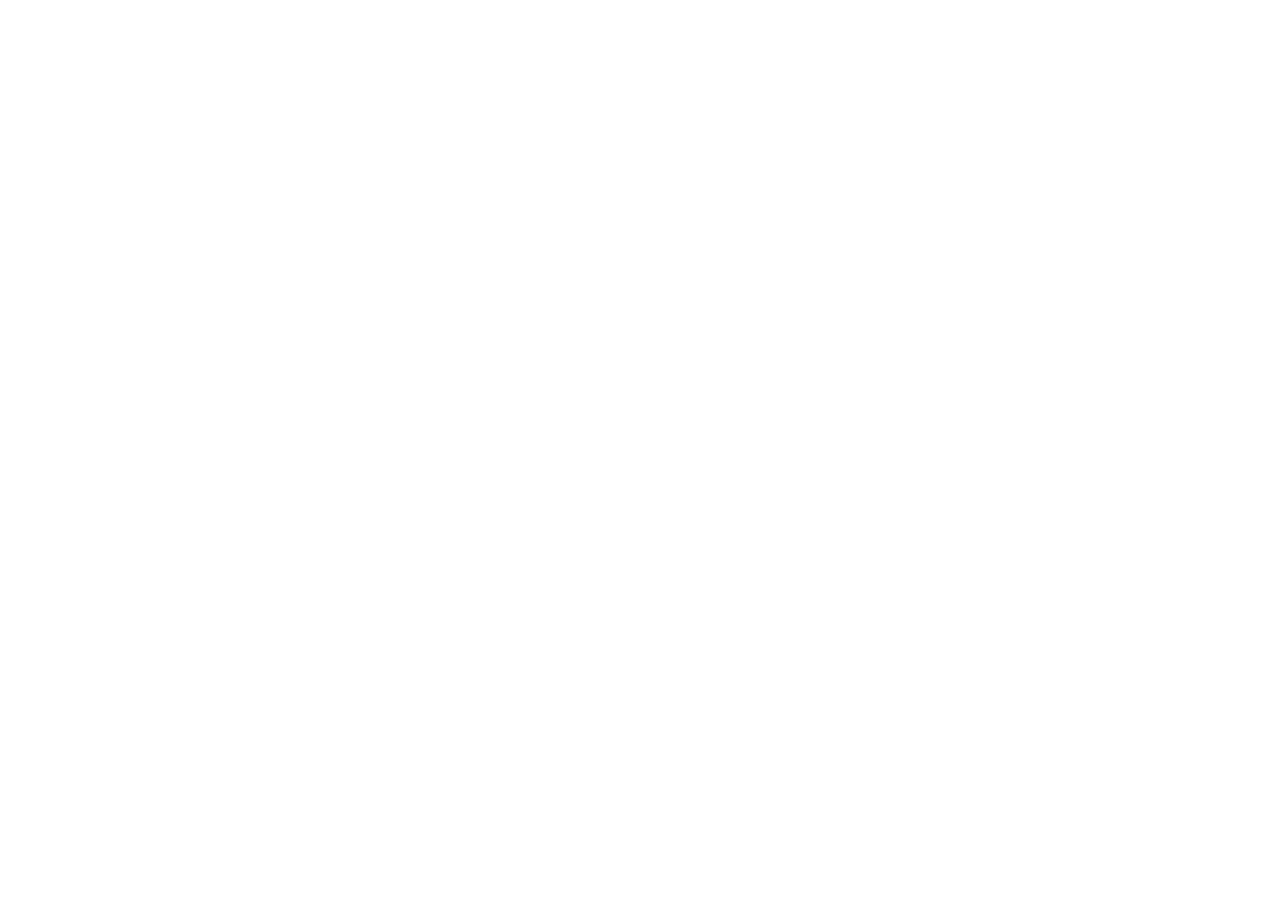
==== index.html @ 7524ba83 "version 1" ====
<!DOCTYPE html>
<html lang="en">
<head>
  <meta charset="UTF-8">
  <meta name="viewport" content="width=device-width, initial-scale=1.0">
  <title>Document</title>
  <link rel="stylesheet" href="css/main.css">
</head>
<body>
  
</body>
</html>
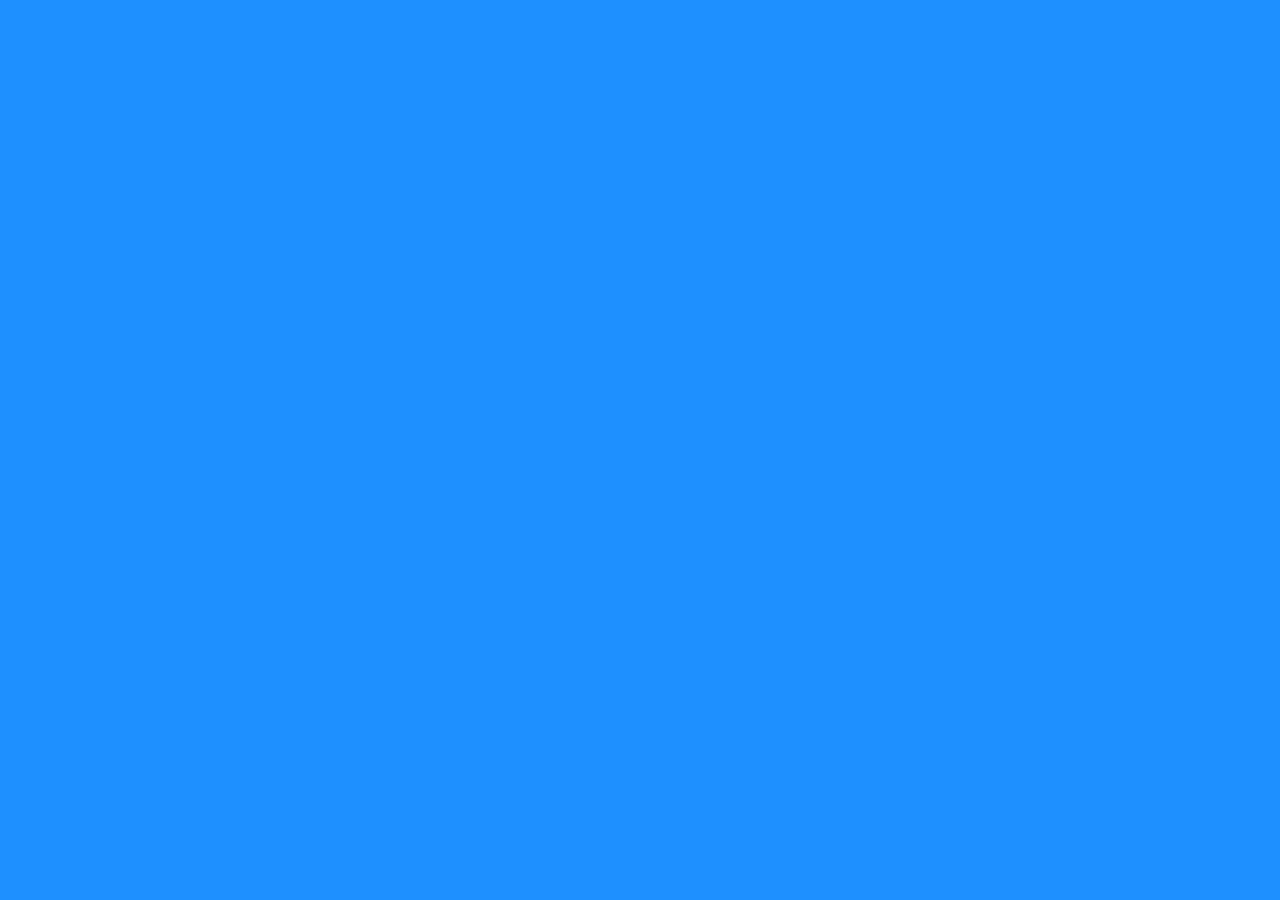
==== commit b0020094: "version 2" ====
--- a/index.html
+++ b/index.html
@@ -7,6 +7,6 @@
   <link rel="stylesheet" href="css/main.css">
 </head>
 <body>
-  
+  <header></header>
 </body>
 </html>
--- a/css/main.css
+++ b/css/main.css
@@ -0,0 +1,10 @@
+* {
+    margin: 0;
+    padding: 0;
+    box-sizing: border-box;
+}
+
+header {
+    height: 100vh;
+    background: dodgerblue;
+}
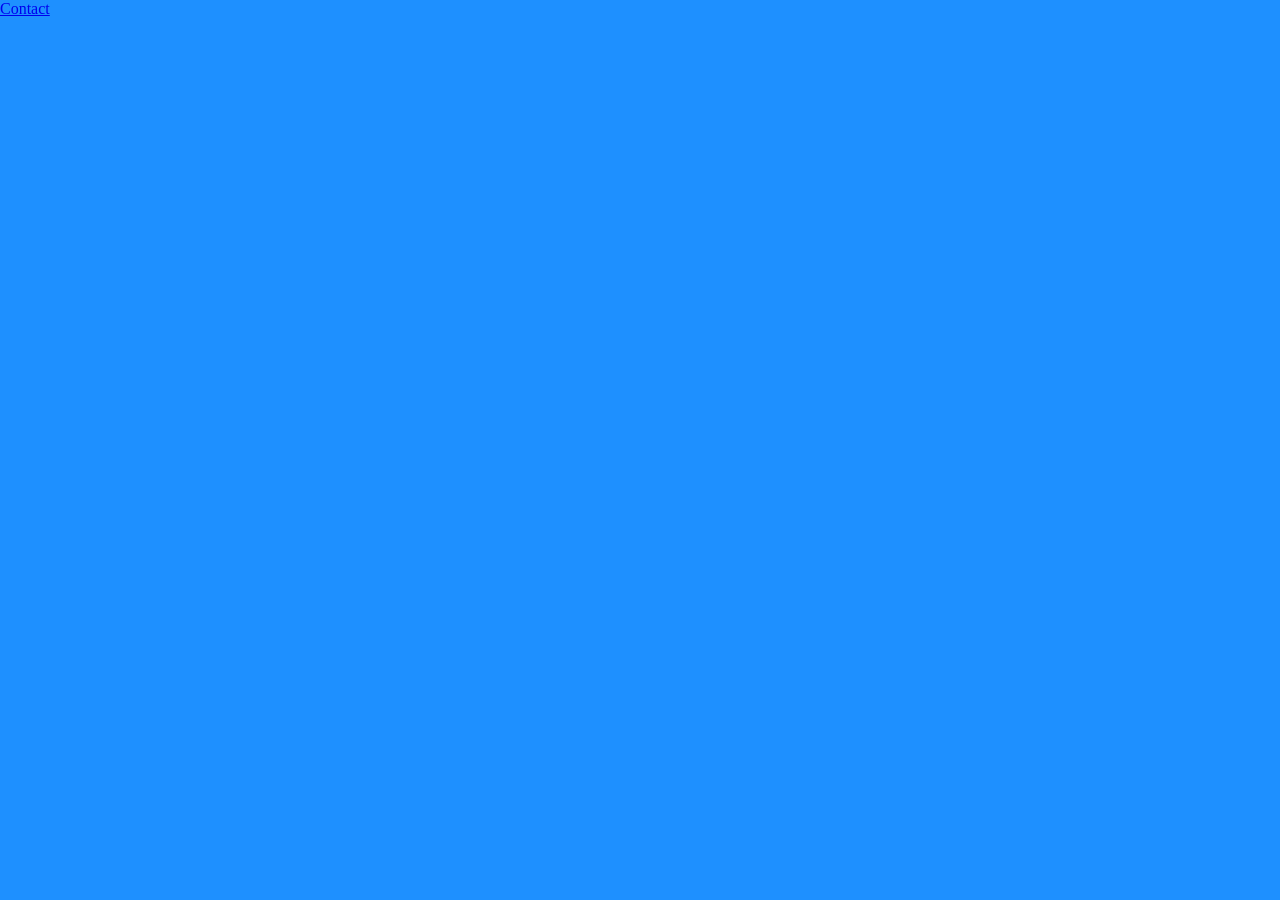
==== commit 46dd58f5: "add contact" ====
--- a/index.html
+++ b/index.html
@@ -7,6 +7,8 @@
   <link rel="stylesheet" href="css/main.css">
 </head>
 <body>
-  <header></header>
+  <header>
+    <a href="contact.html">Contact</a>
+  </header>
 </body>
 </html>
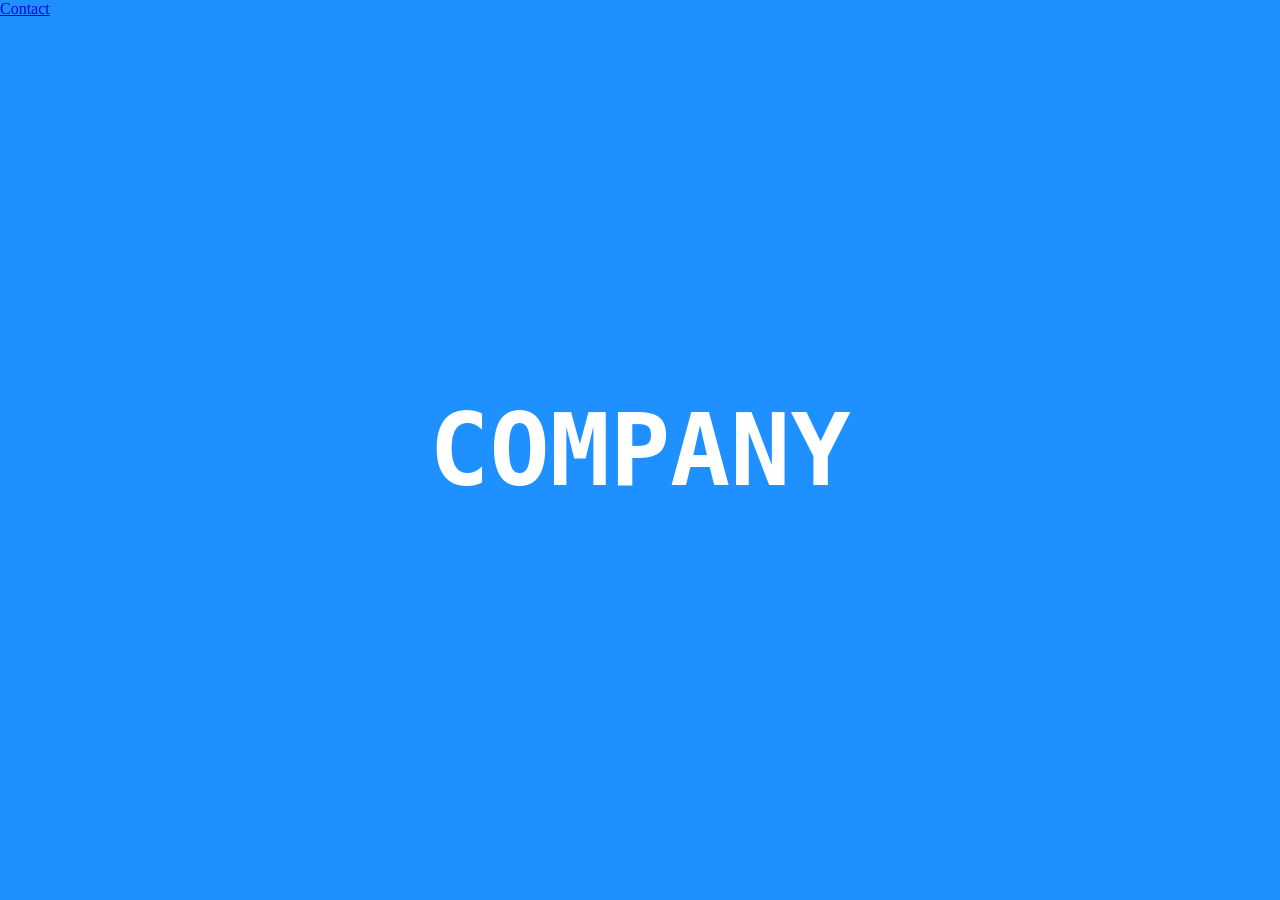
==== commit b01864c6: "mod css and html" ====
--- a/index.html
+++ b/index.html
@@ -9,6 +9,7 @@
 <body>
   <header>
     <a href="contact.html">Contact</a>
+    <h1>COmpany</h1>
   </header>
 </body>
 </html>
--- a/css/main.css
+++ b/css/main.css
@@ -7,4 +7,15 @@
 header {
     height: 100vh;
     background: dodgerblue;
+}
+
+h1 {
+    position: absolute;
+    top: 50%;
+    left: 50%;
+    text-transform: uppercase;
+    font-family: monospace;
+    font-size: 100px;
+    transform: translate(-50%, -50%);
+    color: #fff;
 }
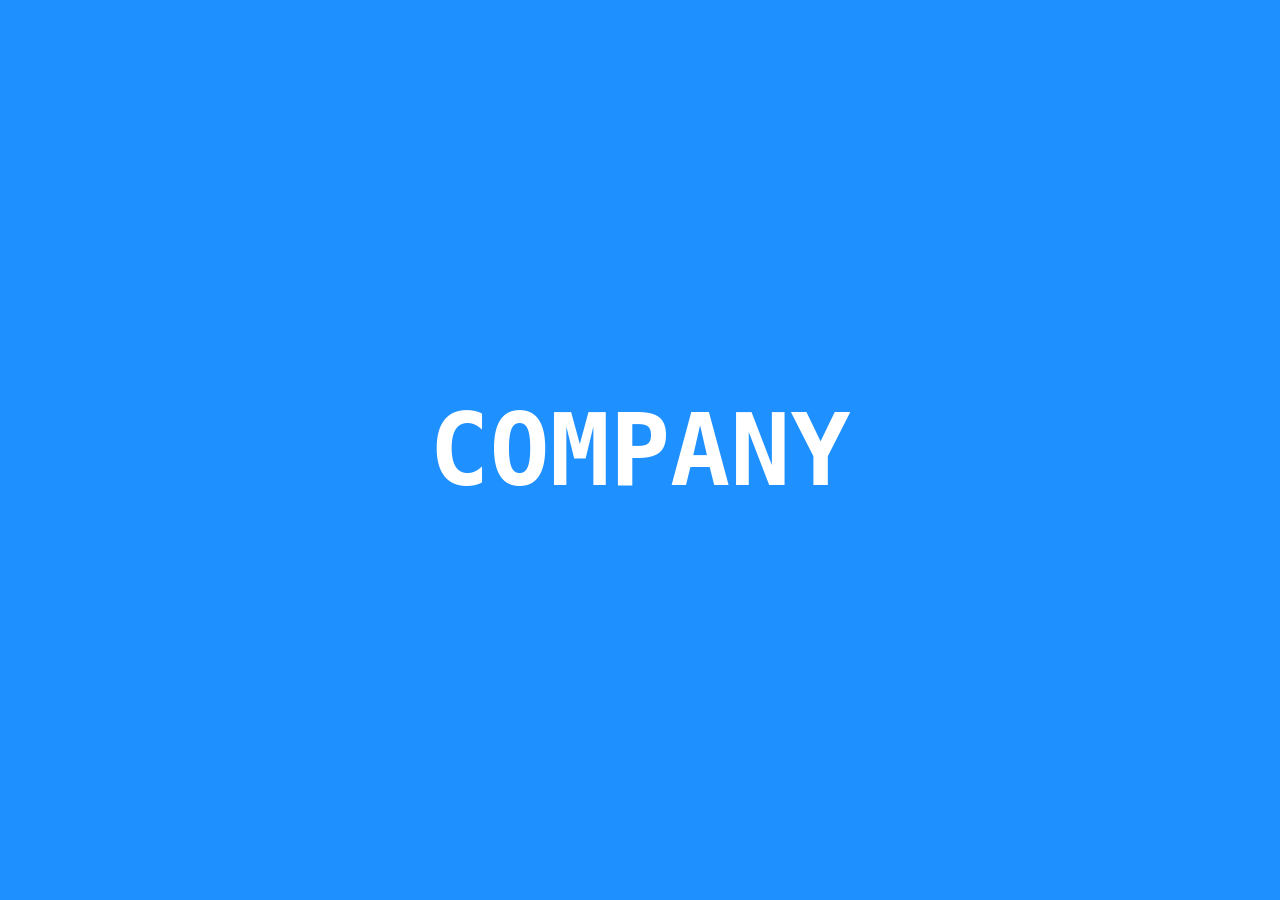
==== commit b658bd4f: "new games" ====
--- a/index.html
+++ b/index.html
@@ -8,8 +8,7 @@
 </head>
 <body>
   <header>
-    <a href="contact.html">Contact</a>
-    <h1>COmpany</h1>
+    <h1>Company</h1>
   </header>
 </body>
 </html>
--- a/css/main.css
+++ b/css/main.css
@@ -7,15 +7,14 @@
 header {
     height: 100vh;
     background: dodgerblue;
+    display: flex;
+    justify-content: center;
+    align-items: center;
 }
 
 h1 {
-    position: absolute;
-    top: 50%;
-    left: 50%;
     text-transform: uppercase;
     font-family: monospace;
     font-size: 100px;
-    transform: translate(-50%, -50%);
     color: #fff;
 }
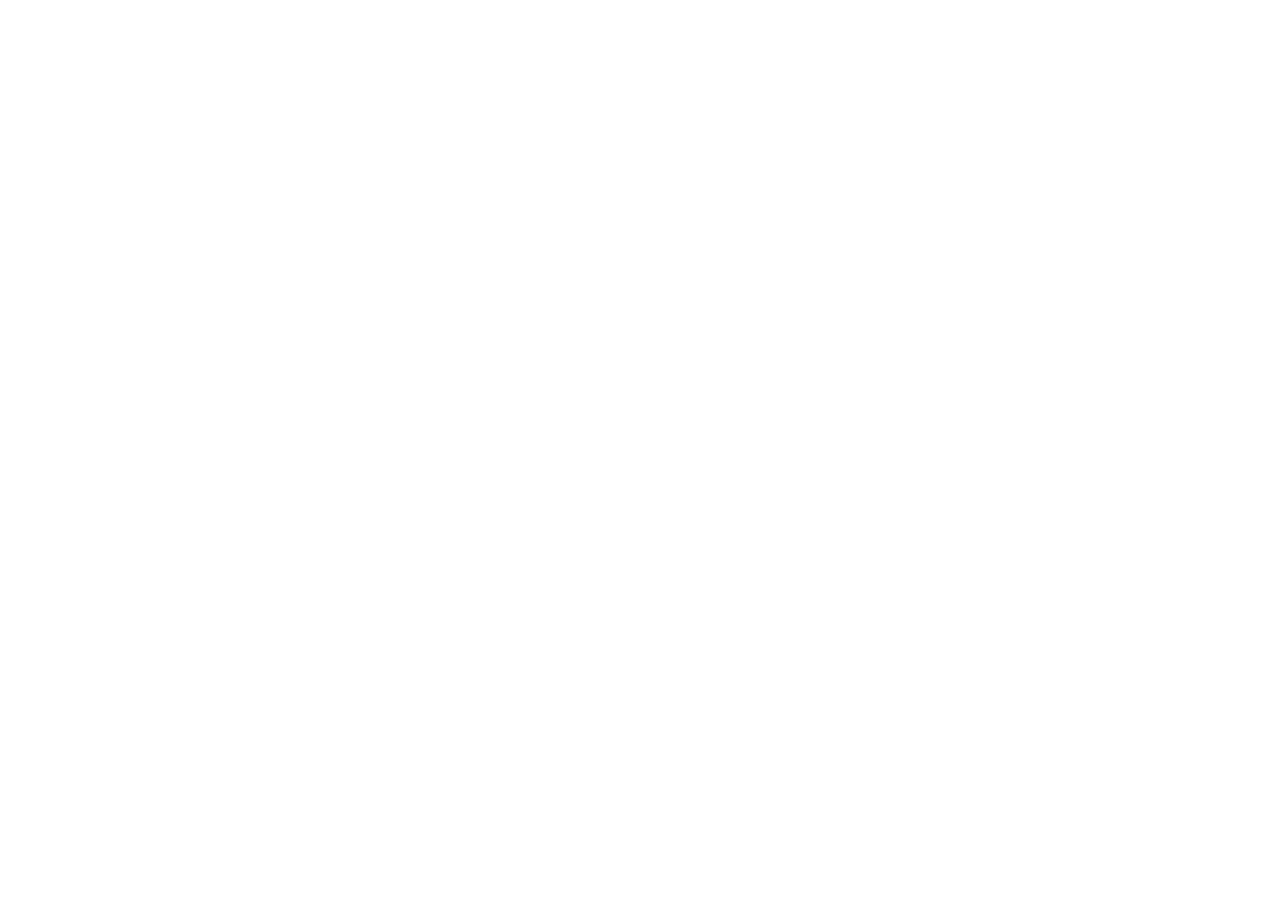
==== commit c8d88b8a: "test" ====
--- a/index.html
+++ b/index.html
@@ -1,14 +1,36 @@
 <!DOCTYPE html>
 <html lang="en">
-<head>
-  <meta charset="UTF-8">
-  <meta name="viewport" content="width=device-width, initial-scale=1.0">
-  <title>Document</title>
-  <link rel="stylesheet" href="css/main.css">
-</head>
-<body>
-  <header>
-    <h1>Company</h1>
-  </header>
-</body>
-</html>+  <head>
+    <meta charset="UTF-8" />
+    <meta name="viewport" content="width=device-width, initial-scale=1.0" />
+    <meta http-equiv="X-UA-Compatible" content="ie=edge" />
+    <title>Document</title>
+    <style>
+      body {
+        margin: 0;
+        padding: 0;
+        width: 100vw;
+        height: 100vh;
+        display: flex;
+        justify-content: center;
+        align-items: center;
+      }
+
+      canvas {
+        position: absolute;
+        z-index: 9999; /* ensure canvas appears on top */
+      }
+
+      img {
+        max-width: 45%;
+      }
+    </style>
+  </head>
+  <body>
+    <!-- <video id="video" width="720" height="560" autoplay unmuted src="./images/IMG_1280.MOV" controls></video> -->
+    <canvas id="canvas"></canvas>
+    <!-- <img id="face" src="./images/oldMan1.png" /> -->
+    <script src="./face-api.min.js"></script>
+    <script src="scripts.js"></script>
+  </body>
+</html>
